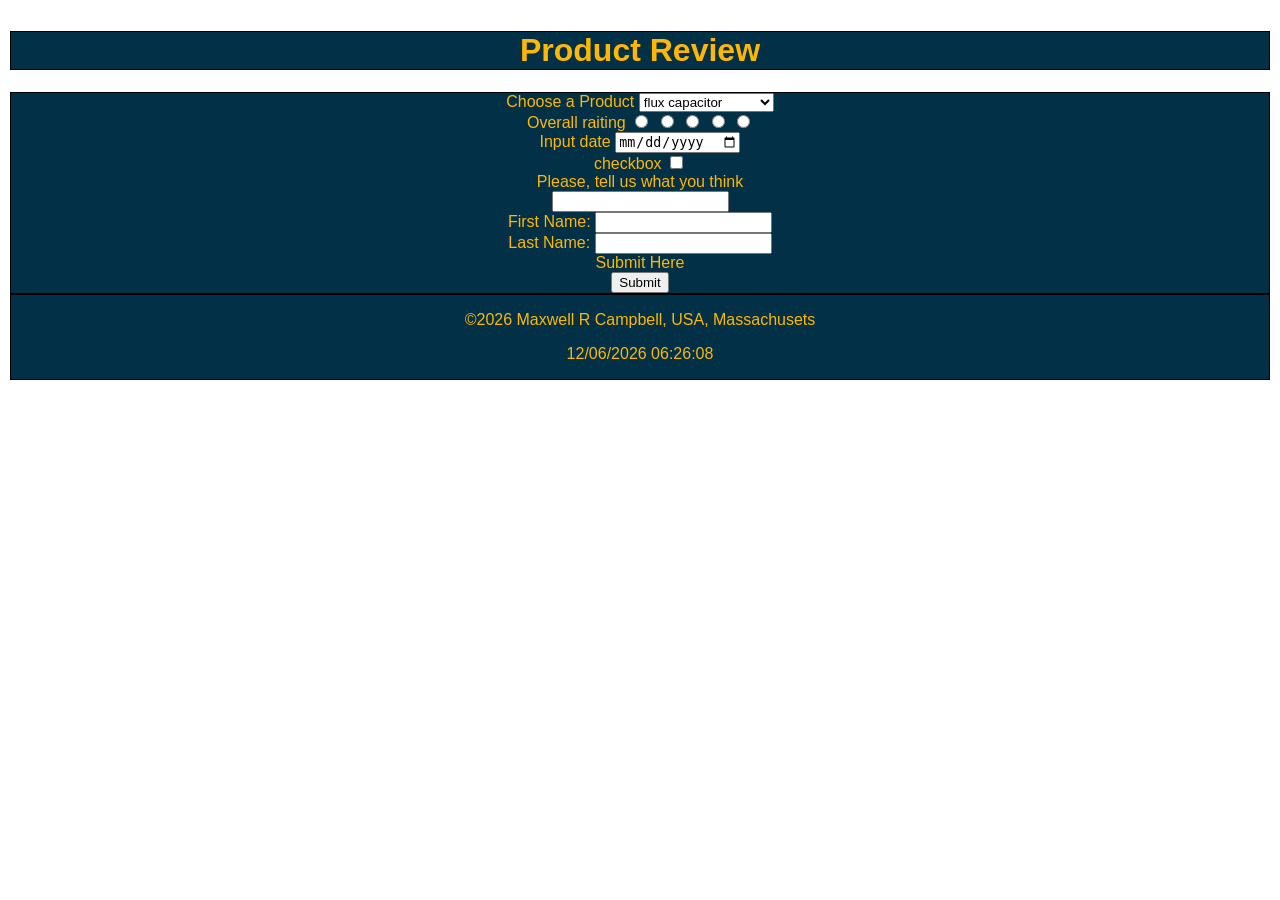
==== form.html @ 0e98ba61 "brack" ====
<!DOCTYPE html>
<html lang="en-US">
  <head>
    <meta charset="utf-8">
    <meta name="viewport" content="width=device-width, initial-scale=1">
    <title>WDD 131 - form - Maxwell R Campbell</title>
    <meta name="description" content="This is WDD 131 - form - Maxwell R Campbell, and this'll be th big project.">
    <meta name="author" content="Maxwell R Campbell"></head>
    <title>form</title>
    <link rel="stylesheet" href="styles/form.css">
    <script src="scripts/form.js" defer></script>
  <body>
    <header>
      <h1>Product Review</h1>
    </header>
    <main>
      <form>
        <label for="product">Choose a Product</label>
        <select name="product" id="product" required>
          <option value="Select a Product" disabled>Select a Product ...</option>
          <!--rest of the option in js-->
        </select><br>
        <!--star rating-->
        <label>Overall raiting</label>
        <label for="fivestar"></label>
        <input type="radio" id="fourstar" name="stars" value="4" required>
        <label for="fourstar"></label>
        <input type="radio" id="threestar" name="stars" value="3" required>
        <label for="threestar"></label>
        <input type="radio" id="twostar" name="stars" value="2" required>
        <label for="twostar"></label>
        <input type="radio" id="onestar" name="stars" value="1" required>
        <label for="onestar"></label>
        <input type="radio" id="fivestar" name="stars" value="5" required><br>
        <!--input time-->
        <label for="time">Input date</label>
        <input type="date" id="time" name="time"><br>
          
        <!--multiple select-->
        <label for="box">checkbox</label>
        <input type="checkbox" id="box" name="box" value="attribute"><br>
        <!--Reviow-->
        <label for="reviow">Please, tell us what you think</label><br>
        <input type="text" id="reviow" name="reviow"><br>
        <!--user name-->
        <label for="fname">First Name:</label>
        <input type="text" id="fname" name="fname"><br>
        <label for="lname">Last Name:</label>
        <input type="text" id="lname" name="lname"><br>
        <!--submit-->
        <label for="sub">Submit Here</label><br>
        <input type="submit" id="sub" name="sub" vlaue="submit">
      </form>
    </main>
    <footer>
      <p>©<span id="currentyear">2026</span> Maxwell R Campbell, USA, Massachusets</p>
      <p id="lastModified"></p>
    </footer>
  </body>
</html>
---- styles/form.css ----
:root {
  --primary-color: #023047;
  --secondery-color: #ffb703;
}

body {
  font-family: "Open Sans", sans-serif;
  font-weight: 300;
  text-align: center;
  margin: 0;
  padding: 10px;
}

h1 {
  border: 1px solid black;
  background-color: var(--primary-color);
  color: var(--secondery-color);
}

main, footer {
  border: 1px solid black;
  background-color: var(--primary-color);
  color: var(--secondery-color);
}
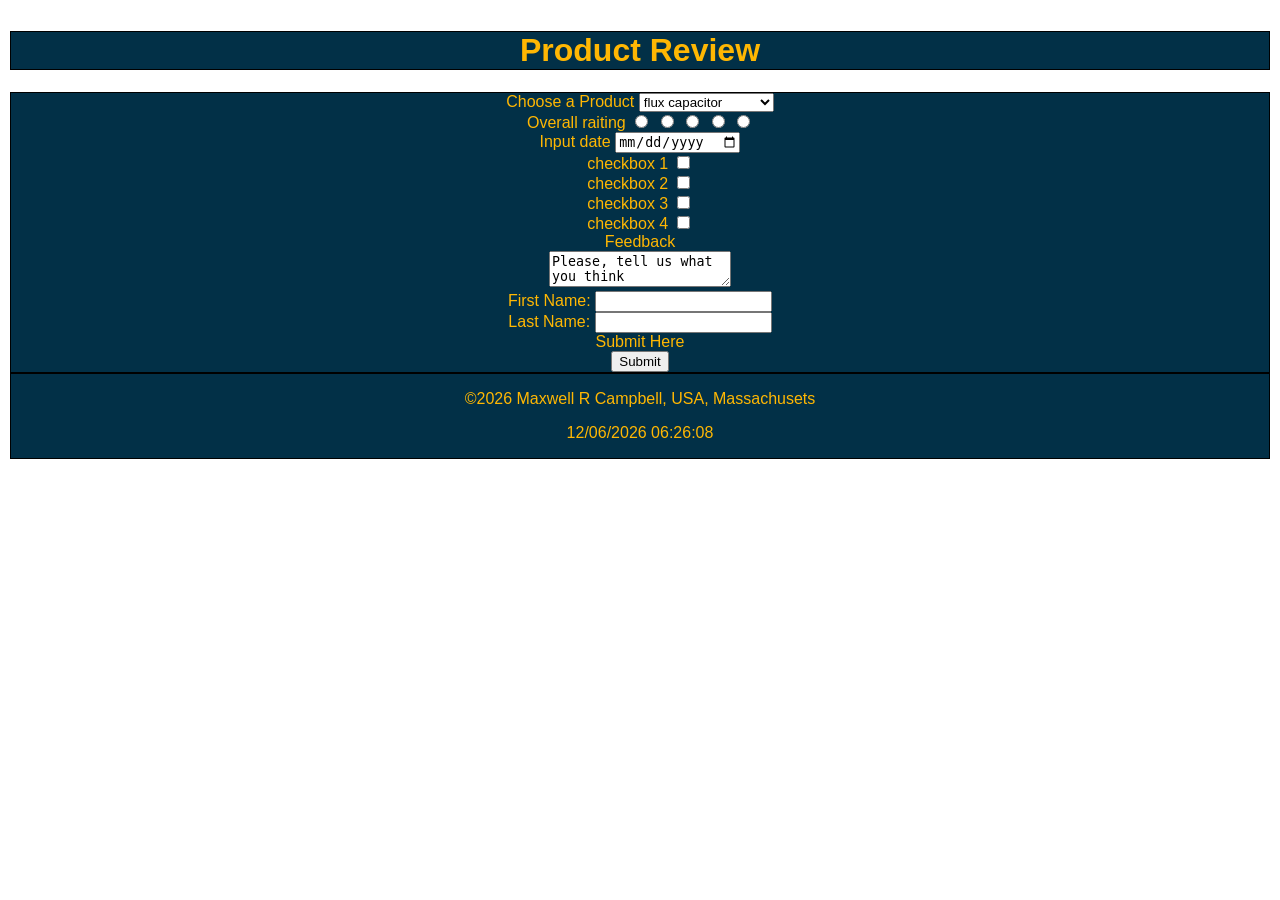
==== commit 1b99e7e4: "update-1" ====
--- a/form.html
+++ b/form.html
@@ -9,14 +9,15 @@
     <title>form</title>
     <link rel="stylesheet" href="styles/form.css">
     <script src="scripts/form.js" defer></script>
+  </head>
   <body>
     <header>
       <h1>Product Review</h1>
     </header>
     <main>
-      <form>
+      <form method="get" action="review.html">
         <label for="product">Choose a Product</label>
-        <select name="product" id="product" required>
+        <select name="product" id="product" required selected>
           <option value="Select a Product" disabled>Select a Product ...</option>
           <!--rest of the option in js-->
         </select><br>
@@ -37,11 +38,17 @@
         <input type="date" id="time" name="time"><br>
           
         <!--multiple select-->
-        <label for="box">checkbox</label>
-        <input type="checkbox" id="box" name="box" value="attribute"><br>
+        <label for="box1">checkbox 1</label>
+        <input type="checkbox" id="box1" name="box1" value="attribute"><br>
+        <label for="box2">checkbox 2</label>
+        <input type="checkbox" id="box2" name="box2" value="attribute"><br>
+        <label for="box3">checkbox 3</label>
+        <input type="checkbox" id="box3" name="box3" value="attribute"><br>
+        <label for="box4">checkbox 4</label>
+        <input type="checkbox" id="box4" name="box4" value="attribute"><br>
         <!--Reviow-->
-        <label for="reviow">Please, tell us what you think</label><br>
-        <input type="text" id="reviow" name="reviow"><br>
+        <label for="reviow">Feedback</label><br>
+        <textarea type="text" id="reviow" name="reviow">Please, tell us what you think</textarea><br>
         <!--user name-->
         <label for="fname">First Name:</label>
         <input type="text" id="fname" name="fname"><br>
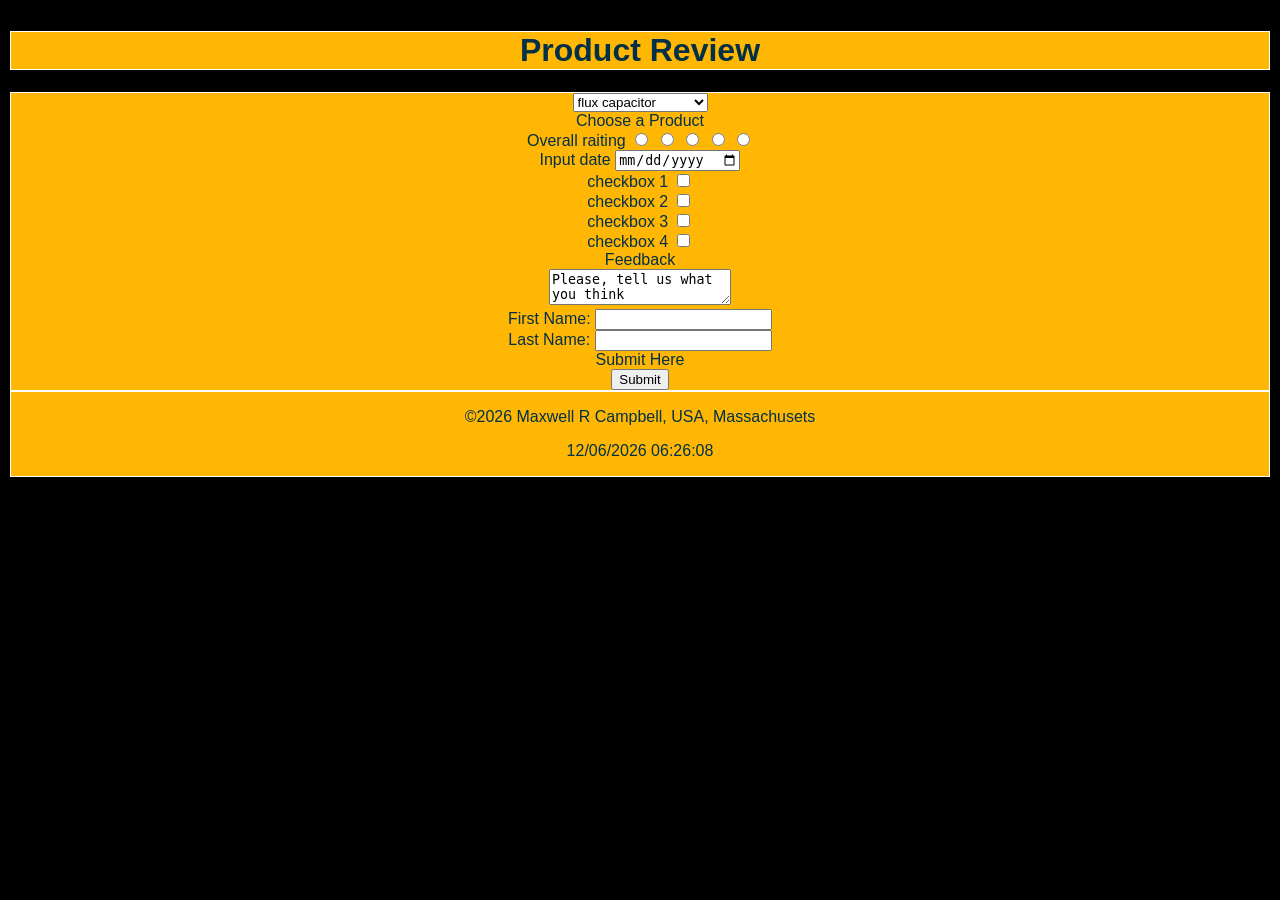
==== commit 2ce922d7: "select test" ====
--- a/form.html
+++ b/form.html
@@ -15,12 +15,12 @@
       <h1>Product Review</h1>
     </header>
     <main>
+      <select name="product" id="product" required selected>
+        <option value="Select a Product" disabled>Select a Product ...</option>
+        <!--rest of the option in js-->
+      </select><br>
+      <label for="product">Choose a Product</label>
       <form method="get" action="review.html">
-        <label for="product">Choose a Product</label>
-        <select name="product" id="product" required selected>
-          <option value="Select a Product" disabled>Select a Product ...</option>
-          <!--rest of the option in js-->
-        </select><br>
         <!--star rating-->
         <label>Overall raiting</label>
         <label for="fivestar"></label>
--- a/styles/form.css
+++ b/styles/form.css
@@ -21,4 +21,16 @@
   border: 1px solid black;
   background-color: var(--primary-color);
   color: var(--secondery-color);
+}
+
+@media (min-width: 640px) {
+  h1, main, footer{
+    border: 1px solid white;
+    background-color: var(--secondery-color);
+    color: var(--primary-color);
+  }
+  
+  body {
+    background-color: black;
+  }
 }
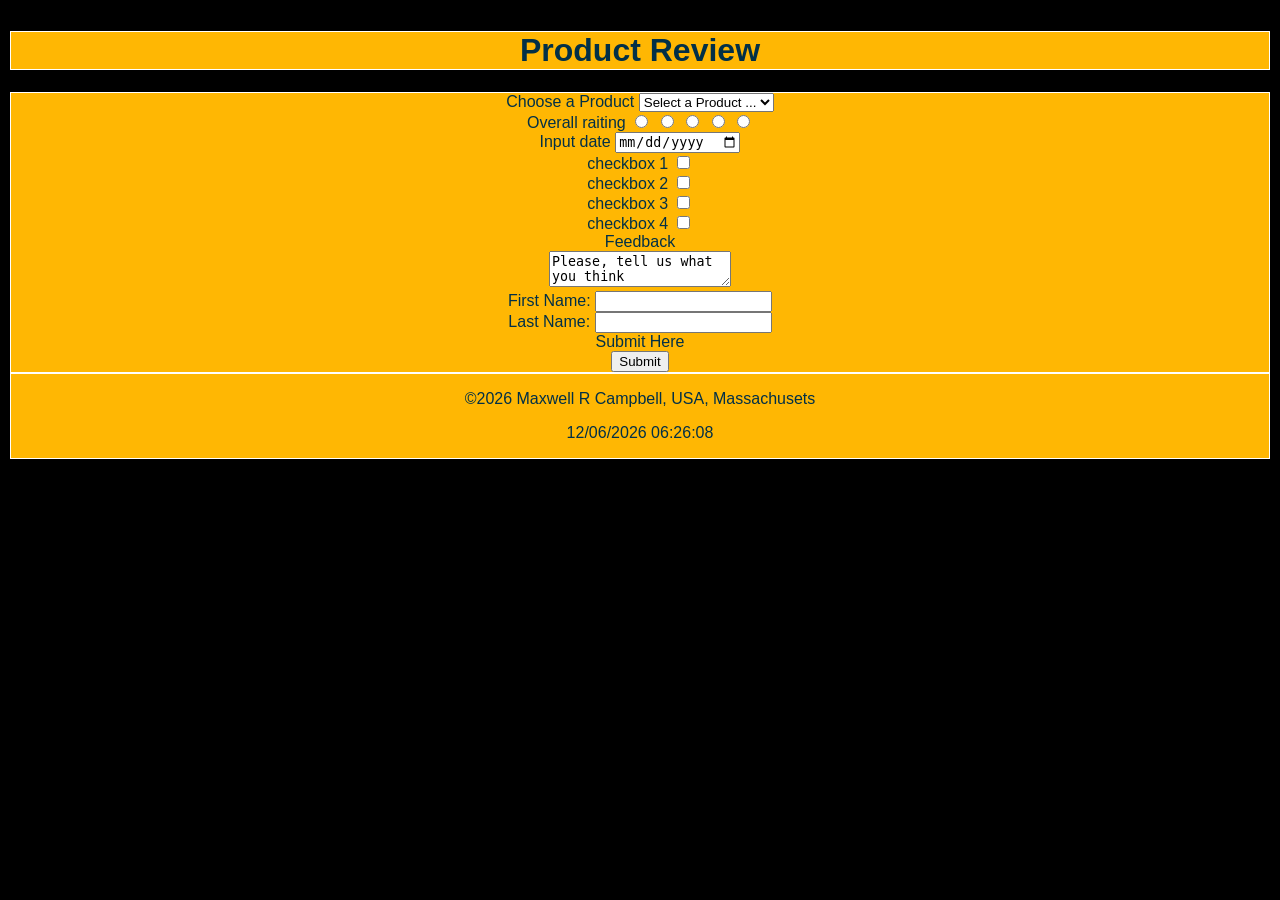
==== commit 54137a75: "fix sulaxt" ====
--- a/form.html
+++ b/form.html
@@ -15,13 +15,13 @@
       <h1>Product Review</h1>
     </header>
     <main>
-      <select name="product" id="product" required selected>
-        <option value="Select a Product" disabled>Select a Product ...</option>
-        <!--rest of the option in js-->
-      </select><br>
-      <label for="product">Choose a Product</label>
       <form method="get" action="review.html">
-        <!--star rating-->
+        <label for="product">Choose a Product</label>
+        <select name="product" id="product" required>
+          <option value="Select a Product" disabled selected>Select a Product ...</option>
+          <!--rest of the option in js-->
+        </select><br>
+          <!--star rating-->
         <label>Overall raiting</label>
         <label for="fivestar"></label>
         <input type="radio" id="fourstar" name="stars" value="4" required>
